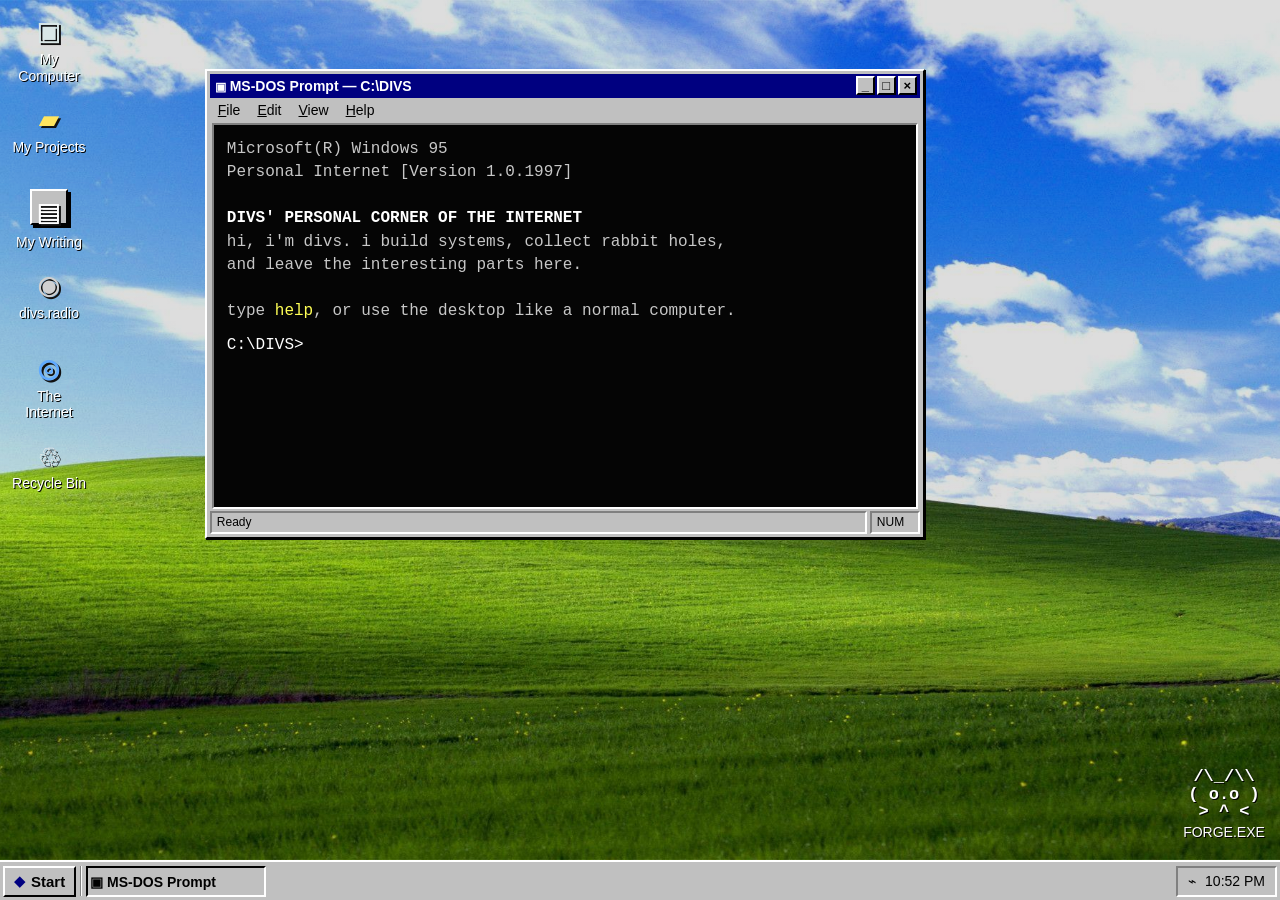
==== index.html @ 13837704 "Add interactive divs.internet portfolio" ====
<!doctype html><html lang="en"><head><meta charset="utf-8"><meta name="viewport" content="width=device-width,initial-scale=1"><meta name="description" content="Divs' personal corner of the internet, disguised as a Windows 95 computer."><title>divs.internet</title><link rel="stylesheet" href="/styles.css"></head><body>
<main class="desktop wallpaper" id="desktop" aria-label="divs.internet desktop">
  <div class="desktop-icons" aria-label="Desktop shortcuts">
    <button class="desktop-icon" data-open="about"><span class="pixel-icon computer">▣</span><span>My Computer</span></button>
    <button class="desktop-icon" data-open="projects"><span class="pixel-icon folder">▰</span><span>My Projects</span></button>
    <button class="desktop-icon" data-open="writing"><span class="pixel-icon paper">▤</span><span>My Writing</span></button>
    <button class="desktop-icon" data-open="music"><span class="pixel-icon disc">◉</span><span>divs.radio</span></button>
    <button class="desktop-icon" data-open="internet"><span class="pixel-icon globe">◎</span><span>The Internet</span></button>
    <button class="desktop-icon" data-open="recycle"><span class="pixel-icon bin">♲</span><span>Recycle Bin</span></button>
  </div>
  <section class="window terminal-window active" id="window-terminal" data-app="terminal" style="left:16%;top:8%;width:min(720px,76vw);height:min(470px,70vh)">
    <header class="titlebar drag-handle"><span class="window-title"><span class="tiny-icon">▣</span> MS-DOS Prompt — C:\DIVS</span><span class="window-actions"><button data-minimize="terminal" aria-label="Minimize">_</button><button data-maximize="terminal" aria-label="Maximize">□</button><button data-close="terminal" aria-label="Close">×</button></span></header>
    <nav class="window-menu"><span><u>F</u>ile</span><span><u>E</u>dit</span><span><u>V</u>iew</span><span><u>H</u>elp</span></nav>
    <div class="terminal" id="terminal" role="log" aria-live="polite"><div id="history"><div class="terminal-output">Microsoft(R) Windows 95
Personal Internet [Version 1.0.1997]

<b>DIVS' PERSONAL CORNER OF THE INTERNET</b>
hi, i'm divs. i build systems, collect rabbit holes,
and leave the interesting parts here.

type <i>help</i>, or use the desktop like a normal computer.</div></div><form id="command-form" class="command-line"><label for="command">C:\DIVS&gt;</label><input id="command" autocomplete="off" autofocus spellcheck="false"></form></div>
    <footer class="status-strip"><span>Ready</span><span>NUM</span></footer>
  </section>
  <div id="window-layer"></div>
  <button class="forge-shortcut" id="forge" aria-label="Open Forge"><span class="forge-cat">/\_/\\<br>( o.o )<br>&gt; ^ &lt;</span><span>FORGE.EXE</span></button>
  <section class="start-menu" id="start-menu" hidden><div class="start-rail">divs<span>95</span></div><div class="start-items"><button data-open="about"><span>▣</span><b>About Divs</b></button><button data-open="projects"><span>▰</span><b>Projects</b></button><button data-open="writing"><span>▤</span><b>Writing</b></button><button data-open="media"><span>◉</span><b>Media</b><em>▶</em></button><hr><button data-open="appearance"><span>▥</span><b>Settings</b></button><button data-open="forge"><span>⌁</span><b>Forge</b></button><hr><button id="shutdown"><span>●</span><b>Shut Down...</b></button></div></section>
</main>
<footer class="taskbar"><button class="start-button" id="start-button" aria-expanded="false"><span class="windows-mark">◆</span><b>Start</b></button><div class="task-divider"></div><div class="task-buttons" id="task-buttons"><button class="task-button pressed" data-task="terminal"><span>▣</span> MS-DOS Prompt</button></div><div class="tray"><span title="Forge is awake">⌁</span><span id="clock">00:00</span></div></footer>
<script src="/app.js"></script></body></html>
---- styles.css ----
:root{--silver:#c0c0c0;--light:#fff;--light2:#dfdfdf;--dark:#808080;--shadow:#404040;--black:#000;--navy:#000080;--teal:#008080;--font:"MS Sans Serif",Tahoma,Geneva,Arial,sans-serif;--mono:"Courier New",Courier,monospace}
*{box-sizing:border-box}html,body{margin:0;width:100%;height:100%;overflow:hidden;color:#000;font-family:var(--font);font-size:14px}button,input{font:inherit}.desktop{position:fixed;inset:0 0 40px;background:var(--teal);overflow:hidden;background-position:center;background-size:cover}.desktop.wallpaper{background-image:linear-gradient(#0002,#0002),url('/assets/windows-wallpaper.jpg')}
.desktop-icons{position:absolute;left:8px;top:8px;bottom:78px;display:flex;flex-direction:column;flex-wrap:wrap;gap:7px 10px;align-content:flex-start}.desktop-icon,.forge-shortcut{width:82px;min-height:76px;border:1px solid transparent;background:transparent;color:#fff;text-shadow:1px 1px #000;display:flex;flex-direction:column;align-items:center;gap:3px;padding:3px;cursor:default}.desktop-icon:focus,.desktop-icon.selected,.forge-shortcut:focus{outline:1px dotted #fff;background:#00008066}.desktop-icon span:last-child,.forge-shortcut>span:last-child{text-align:center;line-height:1.2}.pixel-icon{width:38px;height:36px;display:grid;place-items:center;font:700 34px/1 monospace;text-shadow:2px 2px #111}.computer{color:#d9e7e7}.folder{color:#ffe55f}.paper{color:#fff}.disc{color:#d0d0d0}.globe{color:#60aaff}.bin{color:#eee}
.window{position:absolute;display:flex;flex-direction:column;min-width:270px;min-height:160px;background:var(--silver);padding:3px;border:2px solid;border-color:var(--light) var(--black) var(--black) var(--light);box-shadow:1px 1px #000;z-index:10}.window[hidden]{display:none}.window.active .titlebar{background:var(--navy);color:#fff}.titlebar{height:24px;flex:0 0 24px;background:var(--dark);color:var(--light2);display:flex;align-items:center;justify-content:space-between;padding:2px 3px 2px 5px;font-weight:700;user-select:none}.window-title{white-space:nowrap;overflow:hidden;text-overflow:ellipsis}.tiny-icon{font-size:12px}.window-actions{display:flex;gap:2px;margin-left:6px}.window-actions button{width:19px;height:19px;padding:0;display:grid;place-items:center;font:bold 13px/1 var(--font);background:var(--silver);border:2px solid;border-color:var(--light) var(--black) var(--black) var(--light)}.window-actions button:active,.win-button:active,.start-button:active,.task-button.pressed{border-color:var(--black) var(--light) var(--light) var(--black);padding:2px 0 0 2px}.window-menu{height:25px;display:flex;align-items:center;gap:17px;padding:0 8px}.window-body{flex:1;min-height:0;margin:0 2px 2px;background:#fff;border:2px solid;border-color:var(--dark) var(--light) var(--light) var(--dark);overflow:auto;padding:13px}.status-strip{height:23px;margin-top:2px;display:grid;grid-template-columns:1fr 50px;gap:3px}.status-strip span{border:2px solid;border-color:var(--dark) var(--light) var(--light) var(--dark);padding:2px 5px;font-size:12px}.terminal{flex:1;min-height:0;margin:0 2px;background:#050505;color:#c7c7c7;border:2px solid;border-color:var(--dark) var(--light) var(--light) var(--dark);font:16px/1.45 var(--mono);padding:13px;overflow:auto}.terminal-output{white-space:pre-wrap;margin-bottom:10px}.terminal-output b{color:#fff}.terminal-output i{font-style:normal;color:#ffff55}.command-line{display:flex;align-items:center}.command-line label{color:#fff;white-space:nowrap}.command-line input{min-width:0;flex:1;border:0;outline:0;background:transparent;color:#fff;font:inherit;caret-color:#fff}
.explorer-toolbar{display:flex;gap:4px;border-top:1px solid #fff;border-bottom:1px solid #808080;padding:4px}.win-button{background:var(--silver);border:2px solid;border-color:var(--light) var(--black) var(--black) var(--light);min-height:26px;padding:2px 8px}.address{display:flex;align-items:center;gap:7px;padding:5px}.address span{font-size:12px}.address-field{flex:1;background:#fff;border:2px inset #fff;padding:3px 5px;font-family:var(--mono)}.file-grid{display:grid;grid-template-columns:repeat(auto-fill,minmax(100px,1fr));gap:16px;padding:16px}.file{border:1px solid transparent;background:transparent;min-height:76px;display:flex;flex-direction:column;align-items:center;text-align:center;gap:5px}.file:hover,.file:focus{outline:1px dotted #000;background:#000080;color:#fff}.file-glyph{font:32px monospace;color:#000080}.folder-glyph{color:#d5ad00}
.content h1{font-size:20px;margin:0 0 8px}.content h2{font-size:13px;text-transform:uppercase;letter-spacing:.6px;border-bottom:1px solid #888;padding-bottom:5px;margin:22px 0 8px}.content p{line-height:1.5}.content a{color:#0000ee}.system-card{display:grid;grid-template-columns:100px 1fr;gap:15px;align-items:start}.avatar{height:100px;background:#000;color:#fff;display:grid;place-items:center;font:14px/1.2 var(--mono);border:2px inset #fff;text-align:center}.properties{display:grid;grid-template-columns:110px 1fr;gap:6px;border-top:1px solid #888;padding-top:10px}.properties b{font-weight:400;color:#555}.project-list{display:grid;gap:5px}.project-row{display:grid;grid-template-columns:42px 1fr;gap:10px;align-items:center;padding:8px;border:1px solid transparent}.project-row:hover{border:1px dotted #000;background:#efefef}.project-row .picon{font:28px monospace;color:#000080}.project-row strong,.project-row small{display:block}.project-row small{color:#555}.article-row{padding:10px 5px;border-bottom:1px dotted #888}.article-row strong{display:block;margin-bottom:3px}.article-row a{font-weight:700}
.player{background:var(--silver);border:2px solid;border-color:#fff #000 #000 #fff;padding:9px}.lcd{background:#001000;color:#67ff67;border:2px inset #fff;font:20px var(--mono);padding:10px;margin-bottom:8px}.player-fields{display:grid;grid-template-columns:55px 1fr;gap:5px;align-items:center}.player-fields div{background:#fff;border:2px inset #fff;padding:3px}.transport{display:flex;justify-content:flex-end;gap:3px;margin:8px 0}.transport button{width:39px}.media-shelf{display:grid;grid-template-columns:repeat(3,1fr);gap:8px}.media-tile{background:#eee;border:2px solid;border-color:#fff #555 #555 #fff;padding:9px;min-height:95px}.media-tile b{display:block}.media-tile small{display:block;margin-top:8px;color:#555}.progress-row{display:grid;grid-template-columns:65px 1fr 35px;gap:7px;align-items:center;margin:8px 0}.progress{height:16px;background:#fff;border:2px inset #fff}.progress i{display:block;height:100%;background:var(--navy)}.appearance-options{display:flex;gap:12px;margin-top:12px}.wallpaper-swatch{width:140px;height:90px;background:var(--teal);border:2px inset #fff;display:grid;place-items:end center;padding:6px}.wallpaper-swatch.bliss{background:url('/assets/windows-wallpaper.jpg') center/cover}.forge-panel{display:grid;grid-template-columns:120px 1fr;gap:18px;align-items:center}.forge-big{background:#000;color:#78ff94;padding:15px;text-align:center;font:18px/1.2 var(--mono);border:2px inset #fff}
.forge-shortcut{position:absolute;right:15px;bottom:15px}.forge-cat{font:700 17px/1.05 var(--mono);color:#fff}.start-menu{position:fixed;left:2px;bottom:39px;width:250px;z-index:1000;background:var(--silver);border:2px solid;border-color:#fff #000 #000 #fff;box-shadow:2px 2px #000;display:grid;grid-template-columns:31px 1fr}.start-menu[hidden]{display:none}.start-rail{background:#808080;color:#c0c0c0;writing-mode:vertical-rl;transform:rotate(180deg);font:bold 18px var(--font);padding:7px 4px}.start-rail span{color:#fff}.start-items{padding:3px}.start-items button{width:100%;border:0;background:transparent;text-align:left;display:grid;grid-template-columns:34px 1fr 18px;align-items:center;min-height:43px;padding:3px 6px}.start-items button:hover,.start-items button:focus{background:var(--navy);color:#fff;outline:0}.start-items button>span{font:24px monospace}.start-items em{font-style:normal}.start-items hr{border:0;border-top:1px solid #808080;border-bottom:1px solid #fff;margin:3px}
.taskbar{position:fixed;inset:auto 0 0;height:40px;background:var(--silver);border-top:2px solid #fff;z-index:2000;display:flex;align-items:center;padding:3px;gap:4px}.start-button,.task-button{height:31px;background:var(--silver);border:2px solid;border-color:#fff #000 #000 #fff;padding:2px 9px}.start-button{display:flex;align-items:center;gap:5px;font-size:15px}.windows-mark{color:#000080}.task-divider{height:30px;border-left:1px solid #808080;border-right:1px solid #fff}.task-buttons{display:flex;gap:3px;flex:1;min-width:0}.task-button{width:180px;max-width:28vw;text-align:left;white-space:nowrap;overflow:hidden;text-overflow:ellipsis;font-weight:700}.tray{height:31px;border:2px solid;border-color:#808080 #fff #fff #808080;display:flex;align-items:center;gap:9px;padding:2px 10px;white-space:nowrap}.shutdown-screen{position:fixed;inset:0;background:#000080;color:#fff;z-index:5000;display:grid;place-items:center;text-align:center;font:20px/1.6 var(--mono)}
.article-page{background:#008080;min-height:100vh;padding:34px 15px;overflow:auto}.paper{max-width:780px;margin:auto;background:var(--silver);border:2px solid;border-color:#fff #000 #000 #fff;box-shadow:3px 3px #000;padding:3px}.article-titlebar{background:var(--navy);color:#fff;padding:5px 7px;font-weight:700}.paper-inner{background:#fff;border:2px inset #fff;padding:clamp(24px,6vw,55px)}.paper .crumb{font:13px var(--mono);margin-bottom:35px}.paper h1{font:700 clamp(31px,7vw,54px)/1.04 Georgia,serif;margin:0 0 12px}.paper .meta{font:13px var(--mono);border-bottom:1px solid #111;padding-bottom:17px;margin-bottom:27px}.paper p{font:18px/1.7 Georgia,serif}.paper h2{font:700 25px Georgia,serif;margin-top:35px}.paper blockquote{border-left:5px solid var(--navy);margin:28px 0;padding:5px 0 5px 20px;font:italic 21px/1.5 Georgia,serif}.paper a{color:#0000ee}.back{display:inline-block;margin-top:28px;font:14px var(--mono)}
@media(max-width:700px){html,body{font-size:13px}.desktop{bottom:37px}.desktop-icons{display:grid;grid-template-columns:repeat(3,76px);grid-auto-rows:78px;right:0;bottom:auto}.desktop-icon{width:76px;min-height:73px}.window{left:6px!important;right:6px!important;top:92px!important;width:auto!important;height:calc(100vh - 145px)!important}.terminal{font-size:13px;padding:9px}.forge-shortcut{display:none}.taskbar{height:38px}.task-button{width:auto;flex:1;max-width:42vw}.tray{padding:2px 6px}.start-menu{bottom:37px;width:245px}.system-card{grid-template-columns:1fr}.avatar{width:100px}.media-shelf{grid-template-columns:1fr}.article-page{padding:10px}.paper-inner{padding:24px 18px}.paper p{font-size:17px}}
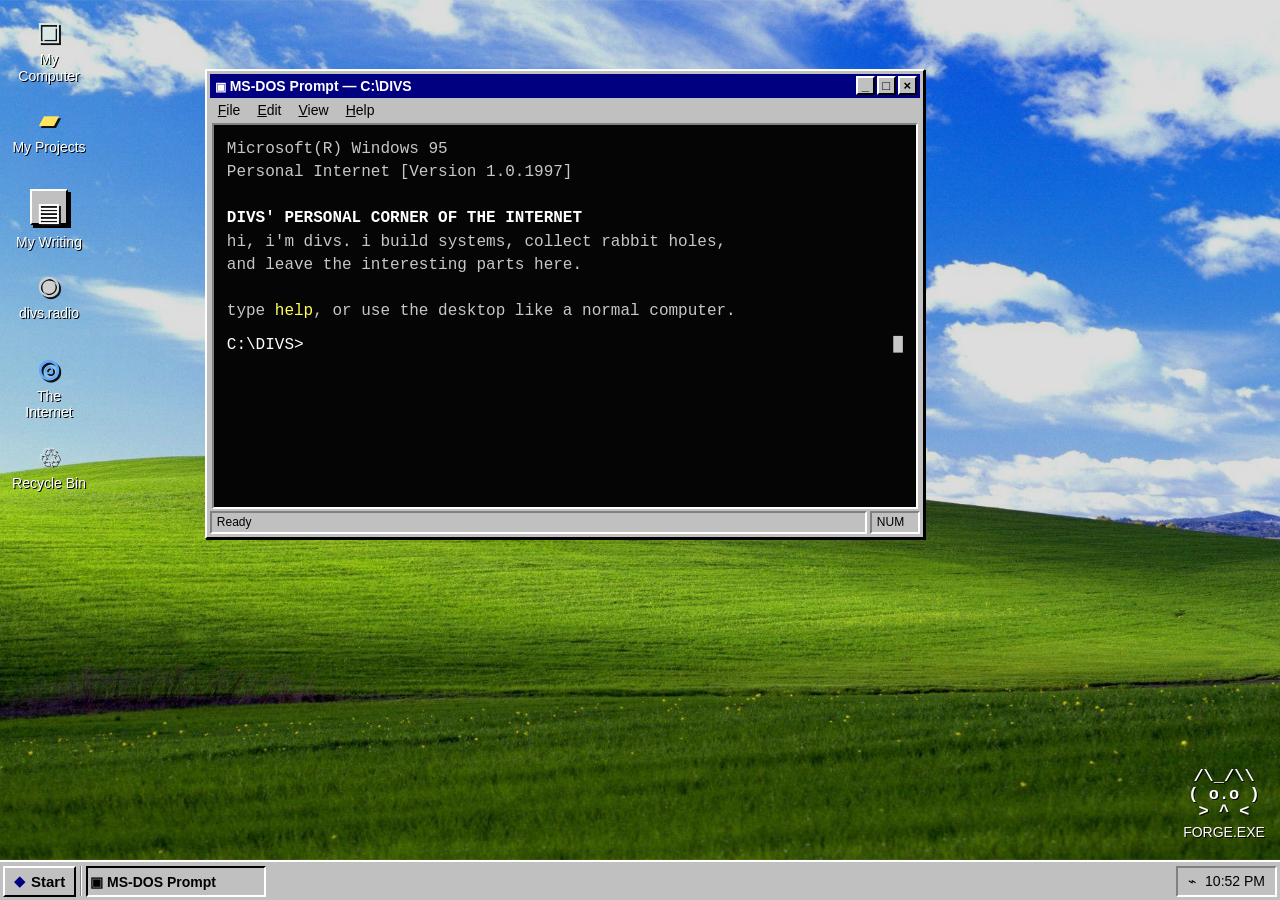
==== commit 59aa5984: "Build functional virtual terminal shell" ====
--- a/index.html
+++ b/index.html
@@ -26,4 +26,4 @@
   <section class="start-menu" id="start-menu" hidden><div class="start-rail">divs<span>95</span></div><div class="start-items"><button data-open="about"><span>▣</span><b>About Divs</b></button><button data-open="projects"><span>▰</span><b>Projects</b></button><button data-open="writing"><span>▤</span><b>Writing</b></button><button data-open="media"><span>◉</span><b>Media</b><em>▶</em></button><hr><button data-open="appearance"><span>▥</span><b>Settings</b></button><button data-open="forge"><span>⌁</span><b>Forge</b></button><hr><button id="shutdown"><span>●</span><b>Shut Down...</b></button></div></section>
 </main>
 <footer class="taskbar"><button class="start-button" id="start-button" aria-expanded="false"><span class="windows-mark">◆</span><b>Start</b></button><div class="task-divider"></div><div class="task-buttons" id="task-buttons"><button class="task-button pressed" data-task="terminal"><span>▣</span> MS-DOS Prompt</button></div><div class="tray"><span title="Forge is awake">⌁</span><span id="clock">00:00</span></div></footer>
-<script src="/app.js"></script></body></html>
+<script src="/app.js"></script><script src="/terminal-v2.js"></script></body></html>
--- a/styles.css
+++ b/styles.css
@@ -9,3 +9,4 @@
 .taskbar{position:fixed;inset:auto 0 0;height:40px;background:var(--silver);border-top:2px solid #fff;z-index:2000;display:flex;align-items:center;padding:3px;gap:4px}.start-button,.task-button{height:31px;background:var(--silver);border:2px solid;border-color:#fff #000 #000 #fff;padding:2px 9px}.start-button{display:flex;align-items:center;gap:5px;font-size:15px}.windows-mark{color:#000080}.task-divider{height:30px;border-left:1px solid #808080;border-right:1px solid #fff}.task-buttons{display:flex;gap:3px;flex:1;min-width:0}.task-button{width:180px;max-width:28vw;text-align:left;white-space:nowrap;overflow:hidden;text-overflow:ellipsis;font-weight:700}.tray{height:31px;border:2px solid;border-color:#808080 #fff #fff #808080;display:flex;align-items:center;gap:9px;padding:2px 10px;white-space:nowrap}.shutdown-screen{position:fixed;inset:0;background:#000080;color:#fff;z-index:5000;display:grid;place-items:center;text-align:center;font:20px/1.6 var(--mono)}
 .article-page{background:#008080;min-height:100vh;padding:34px 15px;overflow:auto}.paper{max-width:780px;margin:auto;background:var(--silver);border:2px solid;border-color:#fff #000 #000 #fff;box-shadow:3px 3px #000;padding:3px}.article-titlebar{background:var(--navy);color:#fff;padding:5px 7px;font-weight:700}.paper-inner{background:#fff;border:2px inset #fff;padding:clamp(24px,6vw,55px)}.paper .crumb{font:13px var(--mono);margin-bottom:35px}.paper h1{font:700 clamp(31px,7vw,54px)/1.04 Georgia,serif;margin:0 0 12px}.paper .meta{font:13px var(--mono);border-bottom:1px solid #111;padding-bottom:17px;margin-bottom:27px}.paper p{font:18px/1.7 Georgia,serif}.paper h2{font:700 25px Georgia,serif;margin-top:35px}.paper blockquote{border-left:5px solid var(--navy);margin:28px 0;padding:5px 0 5px 20px;font:italic 21px/1.5 Georgia,serif}.paper a{color:#0000ee}.back{display:inline-block;margin-top:28px;font:14px var(--mono)}
 @media(max-width:700px){html,body{font-size:13px}.desktop{bottom:37px}.desktop-icons{display:grid;grid-template-columns:repeat(3,76px);grid-auto-rows:78px;right:0;bottom:auto}.desktop-icon{width:76px;min-height:73px}.window{left:6px!important;right:6px!important;top:92px!important;width:auto!important;height:calc(100vh - 145px)!important}.terminal{font-size:13px;padding:9px}.forge-shortcut{display:none}.taskbar{height:38px}.task-button{width:auto;flex:1;max-width:42vw}.tray{padding:2px 6px}.start-menu{bottom:37px;width:245px}.system-card{grid-template-columns:1fr}.avatar{width:100px}.media-shelf{grid-template-columns:1fr}.article-page{padding:10px}.paper-inner{padding:24px 18px}.paper p{font-size:17px}}
+.terminal-link{border:0;background:transparent;color:#55ffff;font:inherit;padding:0;text-decoration:underline;cursor:pointer}.terminal-link:hover,.terminal-link:focus{color:#fff;background:#000080;outline:0}.terminal-error{color:#ff7f7f}.terminal-success{color:#7fff7f}.terminal-dim{color:#888}.terminal-heading{color:#fff;font-weight:700}.terminal-table{display:grid;grid-template-columns:minmax(110px,160px) 1fr;gap:1px 14px}.terminal-table span:nth-child(odd){color:#ffff55}.command-line::after{content:"█";color:#c7c7c7;animation:blink 1s steps(1) infinite}.command-line:focus-within::after{color:#fff}@keyframes blink{50%{opacity:0}}
